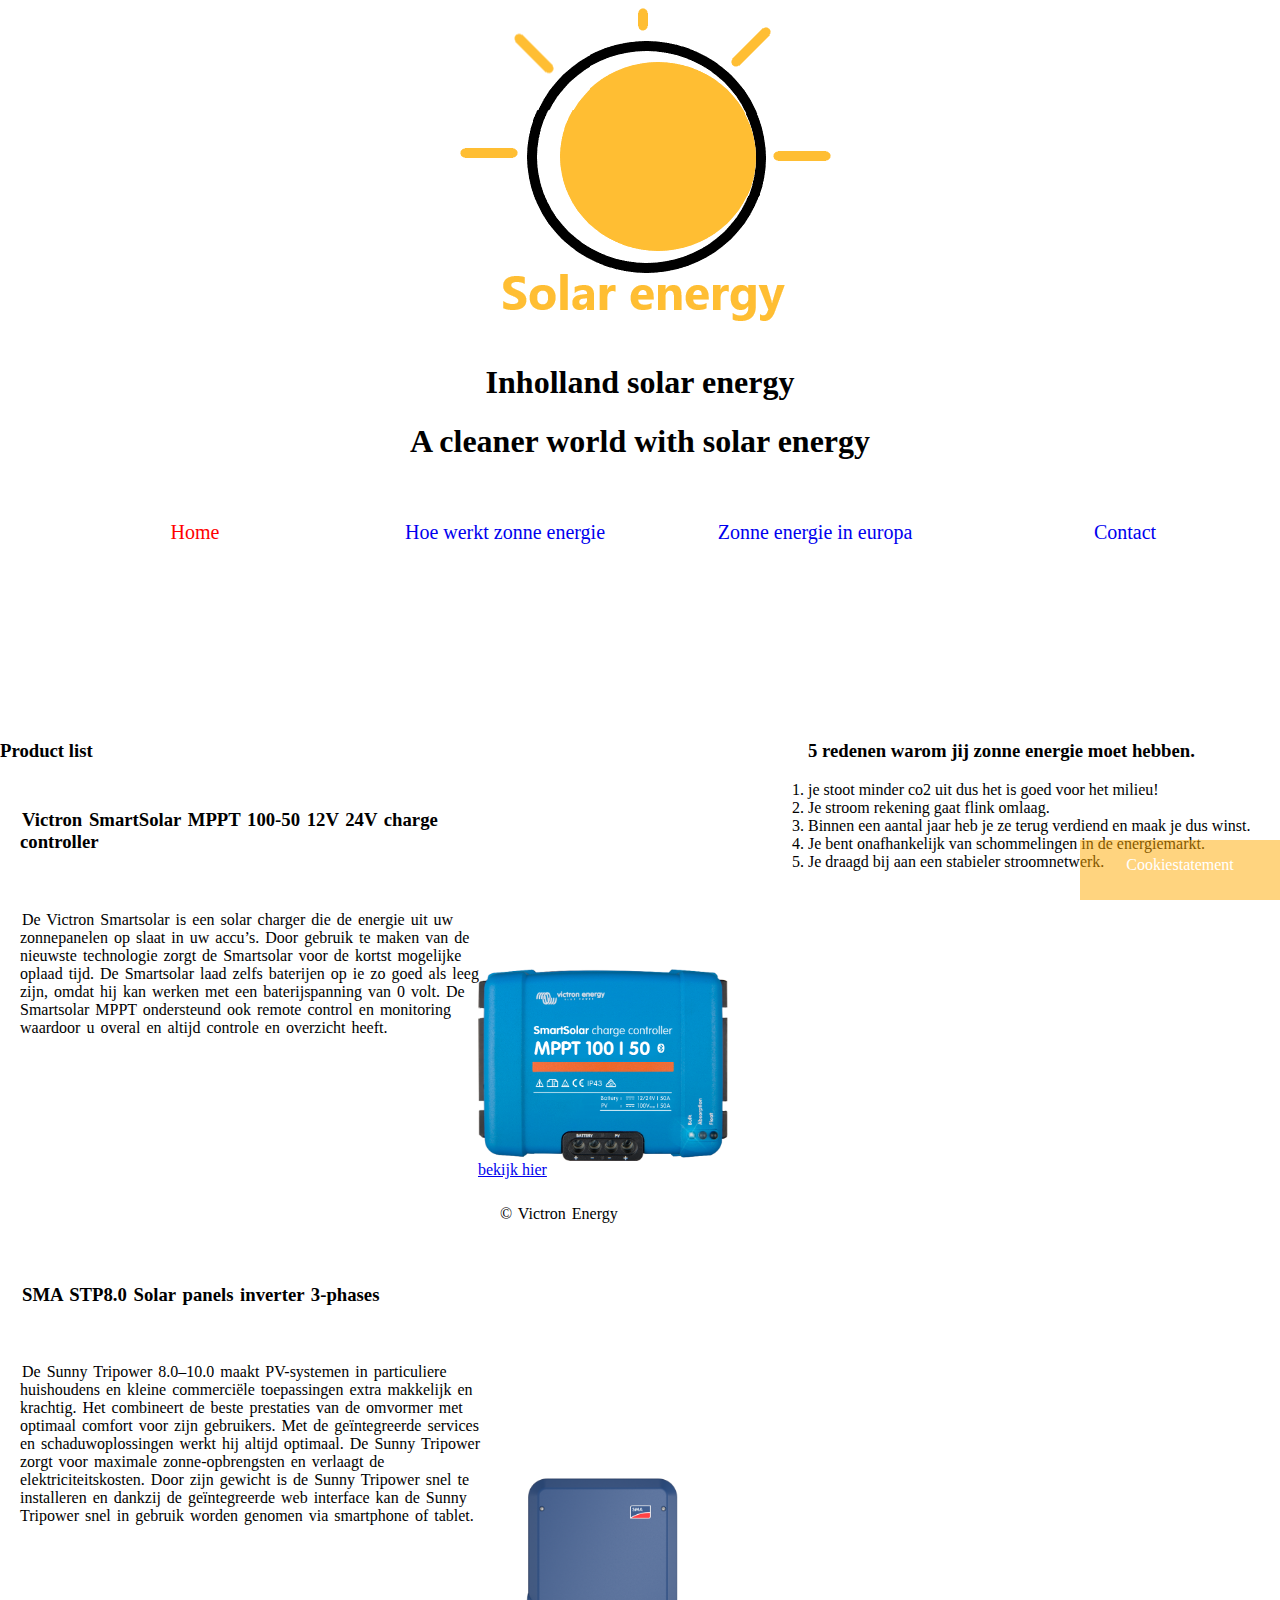
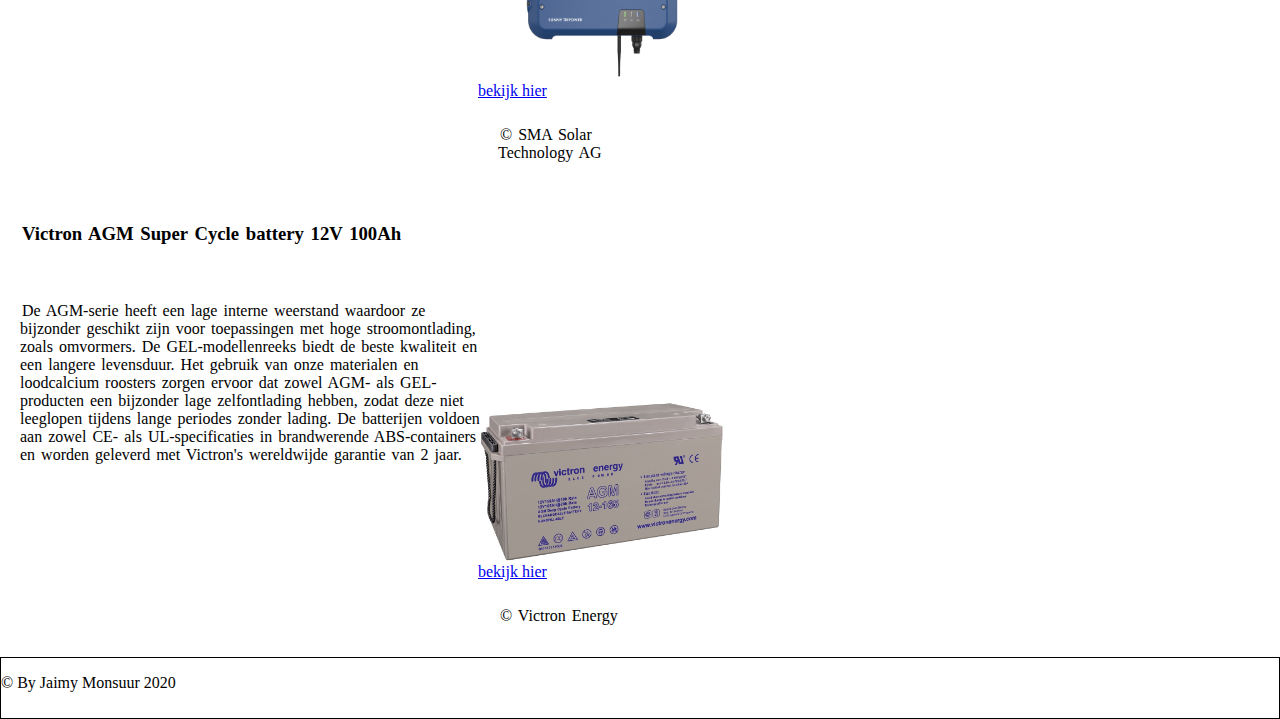
==== webmarkup final website/index.html @ 67df7f2d "update" ====
<!DOCTYPE html>
<html lang="en"> 
    <head>		
        <meta charset="utf-8" />        
		<meta name = "keywords" content="inholland i want solar energy" />
		<meta name = "description" content="web page made by jaimy monsuur" />
		<link rel="stylesheet" 
		type="text/css" 
		href="css/stylesheet.css" 
		/>	
		
		<title>index page inholland solar energy</title>		
	</head>
	<body>
		<header class="topheader">
			<img id="logo"
			src="img/logo.png"
			title = "logo solar energy";
			alt = "logo solar energy"
			/>
			<h1>Inholland solar energy</h1>
			<h1>A cleaner world with solar energy</h1>
		</header>
		
		<nav class="hamburger">
			<label class="navlabel" for="toggle">&#9776;</label>
			<input type="checkbox" id="toggle"/>
			<nav class="nav">
				<ul>
					<li>
						<a class="Active"
						href="index.html">
							<span>Home</span>
						</a>
					</li>
					<li>
						<a href="howsolarworks.html">
							Hoe werkt zonne energie
						</a>
					</li>
					<li>
						<a href="eusolar.html">
							Zonne energie in europa
						</a>
					</li>
					<li>
						<a href="contact.html">
							Contact
						</a>
					</li>
				</ul>
			</nav>
		</nav>
		
		<section id="flexboc_container">
			<video  autoplay muted loop>
				<source src="mov/Solar power 101 How does solar energy work.mp4" type="video/mp4">
				<source src="mov/Solar-power-101-How-does-solar-energy-work.ogv" type="video/ogv">
			</video>

			<section class="section_product">
				<h3>Product list</h3>
				<article id="article_home1">	
					<header><h3>Victron SmartSolar MPPT 100-50 12V 24V charge controller<h3></header>
						
					<p> De Victron Smartsolar is een solar charger die de energie uit uw zonnepanelen op slaat in uw accu’s. 
						Door gebruik te maken van de nieuwste technologie zorgt de Smartsolar voor de kortst mogelijke oplaad tijd. 
						De Smartsolar laad zelfs baterijen op ie zo goed als leeg zijn, omdat hij kan werken met een baterijspanning van 0 volt. 
						De Smartsolar MPPT ondersteund ook remote control en monitoring waardoor u overal en altijd controle en overzicht heeft.
					</p>
						
					<figure class="figure">
						<a 	
						href="http://www.ikwilzonneenergie.nl/Victron-SmartSolar-MPPT-100-50-12V-24V">
							<img class="article_image"
							src="img/Victron SmartSolar MPPT 100-50 12V 24V charge controller.png"
							title = "Victron SmartSolar MPPT 100-50 12V 24V charge controller";
							alt = "Victron SmartSolar MPPT 100-50 12V 24V charge controller"
							/>
						</a>
						<figcaption><a href="http://www.ikwilzonneenergie.nl/Victron-SmartSolar-MPPT-100-50-12V-24V">bekijk hier</a></figcaption>
						<footer><p>&copy; Victron Energy</p></footer>
					</figure>
						
				</article>
				<article id="article_home2">	
						<header><h3>SMA STP8.0 Solar panels inverter 3-phases<h3></header>
							
						<p>	De Sunny Tripower 8.0–10.0 maakt PV-systemen in particuliere huishoudens en kleine commerciële toepassingen extra makkelijk en krachtig. 
							Het combineert de beste prestaties van de omvormer met optimaal comfort voor zijn gebruikers. 
							Met de geïntegreerde services en schaduwoplossingen werkt hij altijd optimaal. 
							De Sunny Tripower zorgt voor maximale zonne-opbrengsten en verlaagt de elektriciteitskosten. 
							Door zijn gewicht is de Sunny Tripower snel te installeren en dankzij de geïntegreerde web interface kan de Sunny Tripower snel in gebruik worden genomen via smartphone of tablet.</p>
							
						<figure class="figure">
						<a 	
							href="http://www.ikwilzonneenergie.nl/SMA-Omvormer-STP-80-3AV-40">
							<img class="article_image"
							src="img/SMA-Sunny-Tripower-30-60_Frontal.png"
							title = "SMA STP8.0 Solar panels inverter 3-phases";
							alt = "SMA STP8.0 Solar panels inverter 3-phases"				
							/>
						</a>
						<figcaption><a href="http://www.ikwilzonneenergie.nl/SMA-Omvormer-STP-80-3AV-40">bekijk hier</a></figcaption>
						<footer><p>&copy; SMA Solar Technology AG</p></footer>
					<figure>	
				</article>
								
				<article id="article_home3">
						<header><h3>Victron AGM Super Cycle battery 12V 100Ah<h3></header>
				
						<p>	De AGM-serie heeft een lage interne weerstand waardoor ze bijzonder geschikt zijn voor toepassingen met hoge stroomontlading, 
							zoals omvormers. De GEL-modellenreeks biedt de beste kwaliteit en een langere levensduur. 
							Het gebruik van onze materialen en loodcalcium roosters zorgen ervoor dat zowel AGM- als GEL-producten een bijzonder lage zelfontlading hebben, 
							zodat deze niet leeglopen tijdens lange periodes zonder lading. 
							De batterijen voldoen aan zowel CE- als UL-specificaties in brandwerende ABS-containers en worden geleverd met Victron's wereldwijde garantie van 2 jaar.
						</p>
					<figure class="figure">
						<a
							href="http://www.ikwilzonneenergie.nl/Victron-AGM-Super-Cycle-accu-12V-100Ah">				
							<img class="article_image"Victron AGM Super Cycle battery 12V 100Ah
							src="img/Victron AGM Super Cycle battery 12V 100Ah.jpg"
							title = "Victron AGM Super Cycle battery 12V 100Ah";
							alt = "Victron AGM Super Cycle battery 12V 100Ah"				
							/>
						</a>
						<figcaption><a href="http://www.ikwilzonneenergie.nl/Victron-AGM-Super-Cycle-accu-12V-100Ah">bekijk hier</a></figcaption>
						<footer><p>&copy; Victron Energy</p></footer>
					</figure>

				</article>				
			</section>

			<aside class="5redenen">
				<ol>
					<h3>5 redenen warom jij zonne energie moet hebben.</h3>
					<li>
						je stoot minder co2 uit dus het is goed voor het milieu!
					</li>
					<li>
						Je stroom rekening gaat flink omlaag.
					</li>
					<li>
						Binnen een aantal jaar heb je ze terug verdiend en maak je dus winst.
					</li>
					<li>
						Je bent onafhankelijk van schommelingen in de energiemarkt.
					</li>
					<li>
						Je draagd bij aan een stabieler stroomnetwerk.
					</li>
				</ol>
			</aside>
		</section>	
		<footer class="footer">
			<section><p>&copy; By Jaimy Monsuur 2020</p></section>
			<section class="cookiestatement"><p>Cookiestatement</p></section>
		</footer>
	</body>
</html>
---- webmarkup final website/css/stylesheet.css ----
/*op alle pages(onderdelen zijn van boven naar beneden)*/
html, body {
	width: auto;
	height: auto;
margin: 0;}
header{
	text-align: center;
}
#toggle, .navlabel {
visibility:hidden;}
.nav {
	height: 50px;
}
.nav ul {
	font-size: 20px;
	list-style-type: none;
	
}
.nav li {
	float: left;
	width: 25% ;
	text-align: center;
}
.nav a {
	text-decoration: none;
	text-align: center;
}
.nav a:hover {
	color: #FF0000;
}

.Active{
	color: #FF0000;
}
video {
	right: 0;
	bottom: 0;
	width: 100%;
	height: auto;
}
section section article p, section section article h3 {
	width: 60%;
	word-spacing: 2px;
	text-indent: 2px;
}

section article p, section article h3 {
	width: 70%;
	word-spacing: 2px;
	text-indent: 2px;
	padding-top: 10px;
	padding-left: 20px;
}
.Aanbevolen {
grid-area: text;}

.footer {
	height: 60px;
	border: 1px solid #000;
}

footer .cookiestatement{
	height: 60px;
	width: 200px;
	text-align: center;
	position: fixed;
	bottom: 0;
	right: 0;
	opacity: 50%;
	background-color: #FA0;
	z-index: 9999;
color:#FFF;}

/*home page*/
#flexboc_container{
	display: flex;
	flex-wrap: wrap;	
}
.section_product {
	display: flex;
	flex-direction: column;
	width: 60%;
	float: left;
} 
.figure {
	float: right;
}

#article_home1{
	flex-grow: 0;
	flex-basis: 100%;
}
#article_home2{
	flex-grow: 0;
	flex-basis: 100%;
}
#article_home3{
	flex-grow: 0;
	flex-basis: 100%;	
}
.article_image {
	float: right;
	height: auto;
	width: 250px;
	margin-top: -100px;
}
section header{
	text-align: left;
}
.5redenen {
	width: 30%;
	float: left;
	
}

/*howsolarworks.html*/
#grid_container_page2{
	display: grid;
	grid-template-columns: auto auto auto;
	grid-gap: 10px;
	grid-template-areas:
	"article2 article1 article3"
	"article2 article1 article3"
	"article5 article1 article3"
	"article5 article1 article4"
	"article5 article1 article4"
	"article5 article1 article4"
	"article5 article6 article6"
	"text . ."
	"product1page2 product2page2 product3page2"
	"product1page2 product2page2 product3page2"
}

.article2 {
	border-radius: 10px;
	background-color: #d7d7d7;
grid-area: article2; }	
.article1 { 
	border-radius: 10px;
	background-color: #d7d7d7;
grid-area: article1; }	
.article3 { 
	border-radius: 10px;
	background-color: #d7d7d7;
grid-area: article3; }	
.article4 { 
	border-radius: 10px;
	background-color: #d7d7d7;
grid-area: article4; }	
.article5 { 
	border-radius: 10px;
	background-color: #d7d7d7;
grid-area: article5; }	
.article6 { 
	border-radius: 10px;
	background-color: #d7d7d7;
grid-area: article6; }	

.product1page2 { 
grid-area: product1page2; }	
.product2page2 { 
grid-area: product2page2; }
.product3page2 { 
grid-area: product3page2; }

.product1page2 img {
	width: auto;
height: 250px;}
.product2page2 img {
	width: auto;
height: 250px;}
.product3page2 img {
	width: auto;
height: 250px;}

/*eusolar.html*/
table {
	font-size: 1em;
border: 1px solid #000;}
td {
	padding: 6px;
	margin: 4px;
border: 1px solid #000;}
td:first-child {
background-color: #FFFF00;}
#Black td {
	background-color: #000;
color:#FFFFFF;}
td:nth-child(even) {
background-color: #D9E1F2;}
#grid_container_page3{
	display: grid;
	grid-template-columns: auto auto auto;
	grid-gap: 10px;
	grid-template-areas:
	"table table . text"
	"table table . product1page3"
	"table table . product2page3"
	"table table . product3page3"
"copy . . ."}

#infoEU { 
	grid-area: info; 
text-align: center;}

#table { 
grid-area: table; }

#copy { 
grid-area: copy; }
.product1page3 { 
grid-area: product1page3; }	
.product2page3 { 
grid-area: product2page3; }
.product3page3 { 
grid-area: product3page3; }

.product1page3 img {
	width: auto;
height: 250px;}
.product2page3 img {
	width: auto;
height: 250px;}
.product3page3 img {
	width: auto;
height: 250px;}

/*contact.html*/	

input[type=text],input[type=email], textarea {
	width: 100%;
	padding: 20px;
	border-radius: 10px;
	box-sizing: border-box;
	resize: vertical
}

#grid_container_page4{
	display: grid;
	grid-template-columns: auto auto auto;
	grid-gap: 10px;
	grid-template-areas:
	"form form . text"
	"form form . product1page4"
	"form form . product2page4"
	"form form . product3page4"
}
.form {
	grid-area: form; 	
}
form, legend {
	background-color: #d7d7d7;
	border-radius: 10px;
}

.product1page4 { 
grid-area: product1page4; }	
.product2page4 { 
grid-area: product2page4; }
.product3page4 { 
grid-area: product3page4; }

.product1page4 img {
	width: auto;
height: 250px;}
.product2page4 img {
	width: auto;
height: 250px;}
.product3page4 img {
	width: auto;
height: 250px;}

@media only screen and (max-width: 1279px) and (min-width: 481px) {
	
	/*contact.html*/	
	#grid_container_page4{
		display: grid;
		grid-template-columns: auto auto;
		grid-gap: 10px;
		grid-template-areas:
		"form  text"
		"form  product1page4"
		"form  product2page4"
		"form  product3page4"
		
	}	
	
	
	/*eusolar.html*/	
	#grid_container_page3{
		display: grid;
		grid-template-columns: auto auto;
		grid-gap: 10px;
		grid-template-areas:
		"table table "
		"table table "
		"table table "
		"table table "
		"copy . "
		"text . "
	"product2page3 product3page3"}	
	
	.tablet { 
	display: none;}	
	
	.product1page3 { 
	display: none;}	
	
	/*howsolarworks.html*/
	#grid_container_page2{
		display: grid;
		grid-template-columns: auto auto;
		grid-gap: 10px;
		grid-template-areas:
		"article1 article2"
		"article1 article2"
		"article3 article2"
		"article3 article5"
		"article3 article5"
		"article3 article5"
		"article6 article6"
		"article6 article6"
		"text . "
		"product1page2 product2page2"
		"product1page2 product2page2"	
	}
	
	.article4 { 
	display: none;}	
	.product3page2 { 
	display: none;}	
	
	/*home page*/ 
	
    section  section article p {
        max-width: 100%;
        width: 90%;
        vertical-align: middle;
	}
    section section aside p {
        max-width: 100%;
        width: 70%;
	}
	.figure {
        float: left;
        width: 50%;
	}
	.section_product {
        order: 2;
        padding-left: 100px;
	} 
	
	#article_home1{
		order: 2;
	}
	#article_home2{
		order: 1;
	}
	#article_home3{
		order: 0;	
	}
	.article_image {
        float: left;
        margin-top: 0px;
        height: 200px;
        width: 250px;		
	}
	video {
        order: 1;
	}
	.5redenen {
        order: 0;
        width: 100%;
        padding-left: 100px;
        flex-grow: 1;
        flex-shrink: 1;	
	}
	
}

@media only screen and (max-width: 480px) {
	.navlabel {
		text-align: right;
		padding: 20px;
		font-size: 50px;
		vertical-align: ;
		
	}
	.navlabel {
	visibility:visible;}
	
	#logo{
		width: 200px;
		text-align: center;
	}
	label {
		
        display: block;
        cursor: pointer;
	}
    .nav {
        text-align: center;
        display: none;
		background-color: #FFFFFF;
	}
    .nav a {
        display: block;
        hight: 50px;
	}
    .nav li {
        float: unset;
        width: unset;
		background-color: #FFFFFF;
	}
	.nav ul {
		background-color: #FFFFFF;
		border: 1px solid #000;
		padding: 20px;
	}
	
	#toggle{
		display: none;	
	}
	
    #toggle:checked + .nav {
        display: block;
        position: relative;
	}
	
	/*contact.html*/	
	#grid_container_page4{
		display: grid;
		grid-template-columns: auto auto;
		grid-gap: 10px;
		grid-template-areas:
		"form form"
		"form form"
		"form form"
		"form form"
		"text text"
		"product1page4 product1page4"
		"product2page4 product2page4"
		"product3page4 product3page4"
	}
	/*eusolar.html*/	
	#grid_container_page3{
		display: grid;
		grid-template-columns: auto auto;
		grid-gap: 10px;
		grid-template-areas:
		"table table "
		"table table "
		"table table "
		"table table "
		"copy . "
		"text . "
		"product1page3 . "
		"product2page3 . "
	"product3page3 . "}	
	
	.tablet { 
	display: none;}	
	.mobile { 
	display: none;}
	
	/*howsolarworks.html*/
	#grid_container_page2{
		display: grid;
		grid-template-columns:auto auto;
		grid-gap: 10px;
		grid-template-areas:
		"article5 article5"
		"article3 article3"
		"article2 article2"
		"article1 article1"
		"text text"
		"product1page2 product1page2"
		"product2page2 product2page2"
		"product3page2 product3page2"
	}
	.article6 { 
	display: none;}	
	.article4 { 
	display: none;}	
	
	/*home page*/ 
	
	.section_product {
        order: 2;
        padding-left: 80px;
	} 
	.figure {
        width: 50%;
        padding-bottom: 10px;
	}
    section  section article p {
        max-width: 100%;
        width: 90%;
        vertical-align: middle;
	}
    section section aside p {
        max-width: 100%;
        width: 70%;
	}
	
	#article_home1{
		order: 2;
	}
	#article_home2{
		order: 1;
	}
	#article_home3{
		order: 0;
		
	}
	.article_image {
        float: center;
        margin-top: 0px;
        height: 200px;
        width: 250px;		
	}
	
	.5redenen {
        order: 0;
        width: 100%;
		
	}
	video {
		display: none;
	}
}
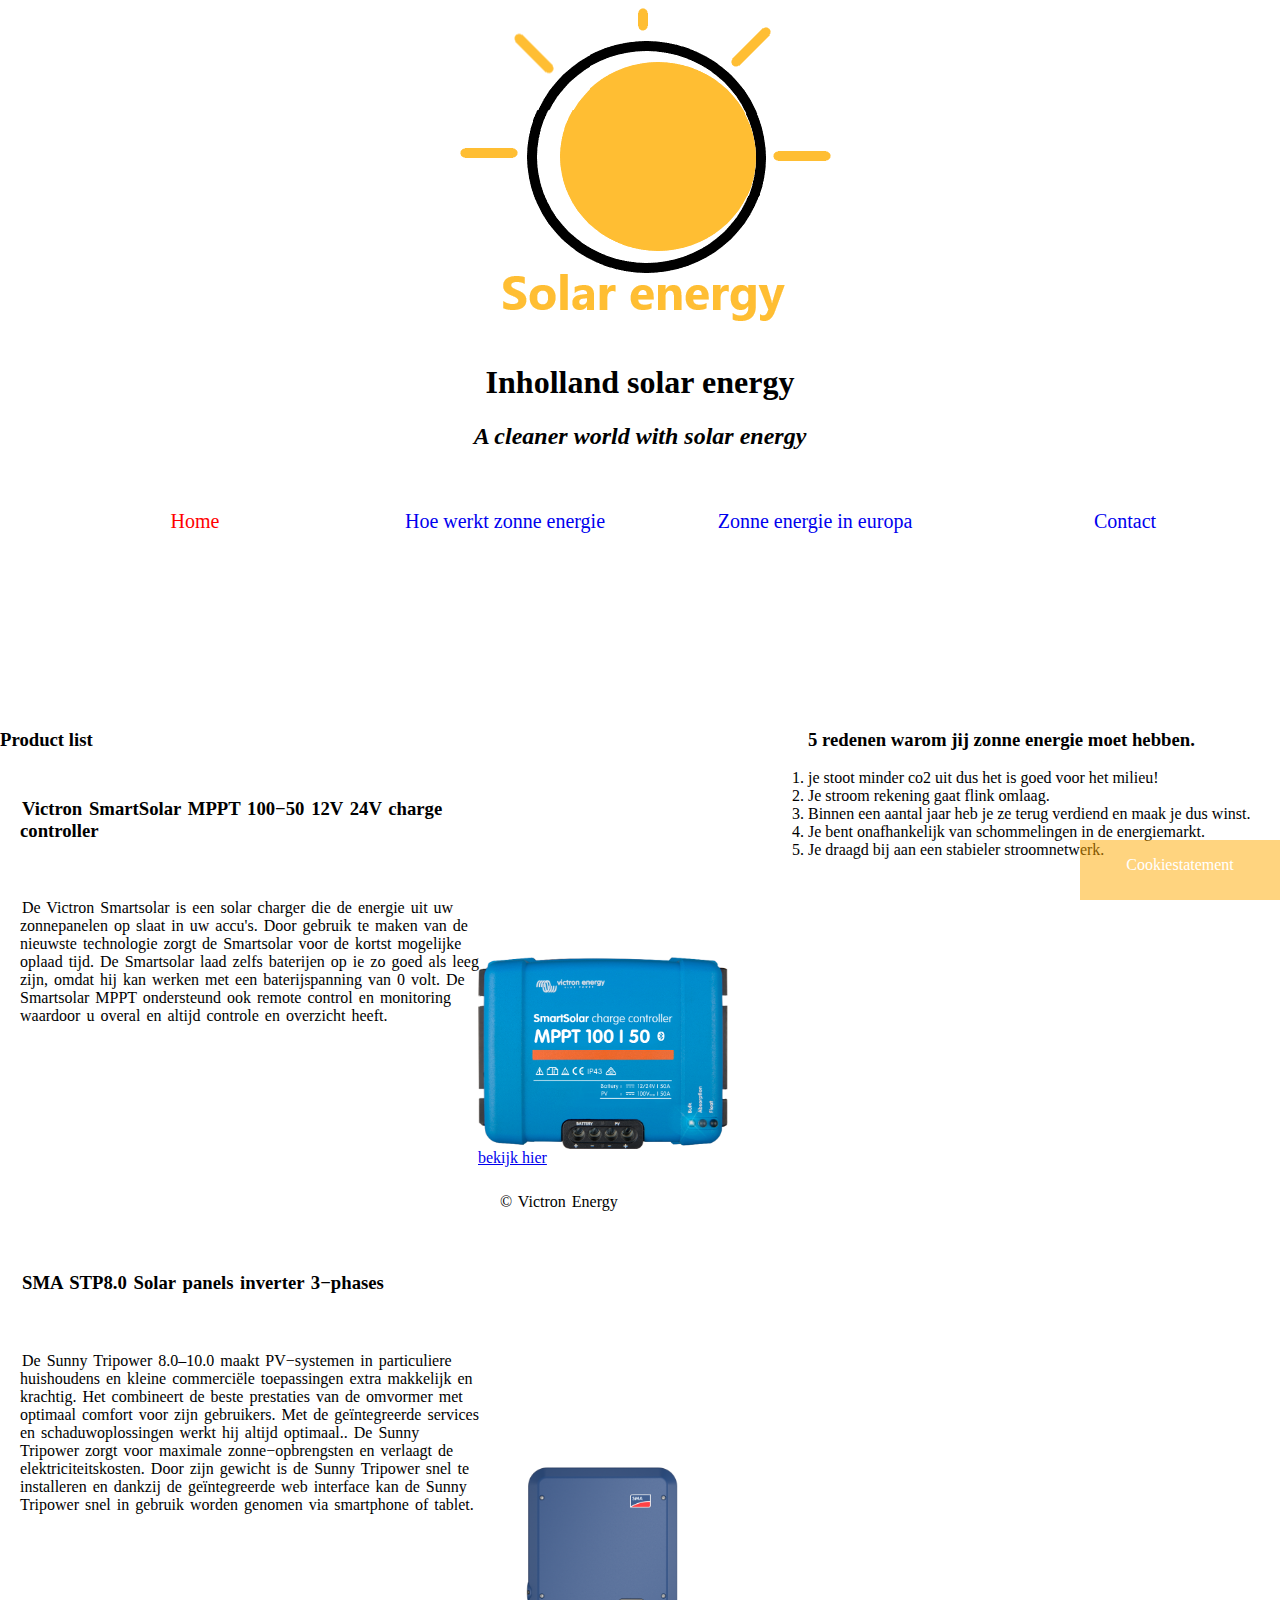
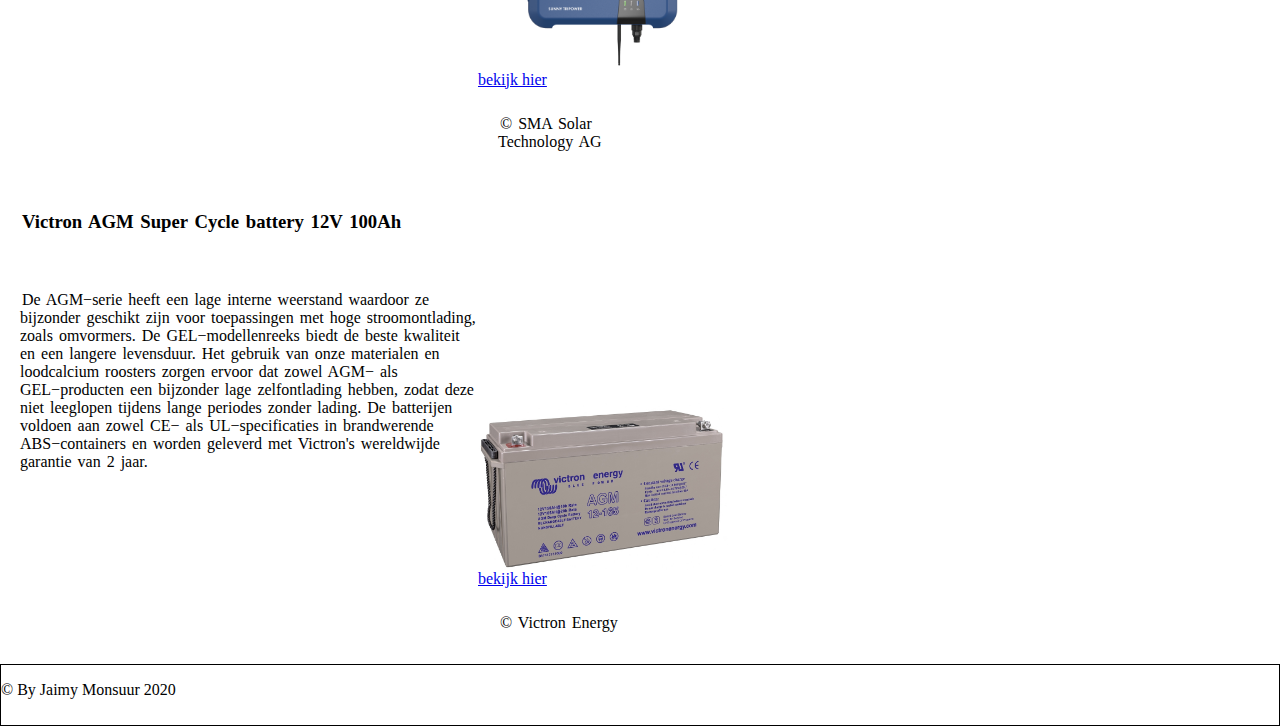
==== commit 9f943288: "fix" ====
--- a/webmarkup final website/index.html
+++ b/webmarkup final website/index.html
@@ -18,8 +18,8 @@
 			title = "logo solar energy";
 			alt = "logo solar energy"
 			/>
-			<h1>Inholland solar energy</h1>
-			<h1>A cleaner world with solar energy</h1>
+			<h1><strong>Inholland solar energy</strong></h1>
+			<h2><em>A cleaner world with solar energy</em></h2>
 		</header>
 		
 		<nav class="hamburger">
@@ -61,12 +61,12 @@
 			<section class="section_product">
 				<h3>Product list</h3>
 				<article id="article_home1">	
-					<header><h3>Victron SmartSolar MPPT 100-50 12V 24V charge controller<h3></header>
+					<header><h3>Victron SmartSolar MPPT 100&minus;50 12V 24V charge controller<h3></header>
 						
-					<p> De Victron Smartsolar is een solar charger die de energie uit uw zonnepanelen op slaat in uw accu’s. 
-						Door gebruik te maken van de nieuwste technologie zorgt de Smartsolar voor de kortst mogelijke oplaad tijd. 
-						De Smartsolar laad zelfs baterijen op ie zo goed als leeg zijn, omdat hij kan werken met een baterijspanning van 0 volt. 
-						De Smartsolar MPPT ondersteund ook remote control en monitoring waardoor u overal en altijd controle en overzicht heeft.
+					<p> De Victron Smartsolar is een solar charger die de energie uit uw zonnepanelen op slaat in uw accu&apos;s&period; 
+						Door gebruik te maken van de nieuwste technologie zorgt de Smartsolar voor de kortst mogelijke oplaad tijd&period; 
+						De Smartsolar laad zelfs baterijen op ie zo goed als leeg zijn&comma; omdat hij kan werken met een baterijspanning van 0 volt&period; 
+						De Smartsolar MPPT ondersteund ook remote control en monitoring waardoor u overal en altijd controle en overzicht heeft&period;
 					</p>
 						
 					<figure class="figure">
@@ -84,13 +84,13 @@
 						
 				</article>
 				<article id="article_home2">	
-						<header><h3>SMA STP8.0 Solar panels inverter 3-phases<h3></header>
+						<header><h3>SMA STP8&period;0 Solar panels inverter 3&minus;phases<h3></header>
 							
-						<p>	De Sunny Tripower 8.0–10.0 maakt PV-systemen in particuliere huishoudens en kleine commerciële toepassingen extra makkelijk en krachtig. 
-							Het combineert de beste prestaties van de omvormer met optimaal comfort voor zijn gebruikers. 
-							Met de geïntegreerde services en schaduwoplossingen werkt hij altijd optimaal. 
-							De Sunny Tripower zorgt voor maximale zonne-opbrengsten en verlaagt de elektriciteitskosten. 
-							Door zijn gewicht is de Sunny Tripower snel te installeren en dankzij de geïntegreerde web interface kan de Sunny Tripower snel in gebruik worden genomen via smartphone of tablet.</p>
+						<p>	De Sunny Tripower 8&period;0–10&period;0 maakt PV&minus;systemen in particuliere huishoudens en kleine commerciële toepassingen extra makkelijk en krachtig&period; 
+							Het combineert de beste prestaties van de omvormer met optimaal comfort voor zijn gebruikers&period;
+							Met de geïntegreerde services en schaduwoplossingen werkt hij altijd optimaal.&period;
+							De Sunny Tripower zorgt voor maximale zonne&minus;opbrengsten en verlaagt de elektriciteitskosten&period; 
+							Door zijn gewicht is de Sunny Tripower snel te installeren en dankzij de geïntegreerde web interface kan de Sunny Tripower snel in gebruik worden genomen via smartphone of tablet&period;</p>
 							
 						<figure class="figure">
 						<a 	
@@ -109,11 +109,11 @@
 				<article id="article_home3">
 						<header><h3>Victron AGM Super Cycle battery 12V 100Ah<h3></header>
 				
-						<p>	De AGM-serie heeft een lage interne weerstand waardoor ze bijzonder geschikt zijn voor toepassingen met hoge stroomontlading, 
-							zoals omvormers. De GEL-modellenreeks biedt de beste kwaliteit en een langere levensduur. 
-							Het gebruik van onze materialen en loodcalcium roosters zorgen ervoor dat zowel AGM- als GEL-producten een bijzonder lage zelfontlading hebben, 
-							zodat deze niet leeglopen tijdens lange periodes zonder lading. 
-							De batterijen voldoen aan zowel CE- als UL-specificaties in brandwerende ABS-containers en worden geleverd met Victron's wereldwijde garantie van 2 jaar.
+						<p>	De AGM&minus;serie heeft een lage interne weerstand waardoor ze bijzonder geschikt zijn voor toepassingen met hoge stroomontlading&comma; 
+							zoals omvormers&period; De GEL&minus;modellenreeks biedt de beste kwaliteit en een langere levensduur&period;
+							Het gebruik van onze materialen en loodcalcium roosters zorgen ervoor dat zowel AGM&minus; als GEL&minus;producten een bijzonder lage zelfontlading hebben&comma; 
+							zodat deze niet leeglopen tijdens lange periodes zonder lading&period; 
+							De batterijen voldoen aan zowel CE&minus; als UL&minus;specificaties in brandwerende ABS&minus;containers en worden geleverd met Victron's wereldwijde garantie van 2 jaar&period;
 						</p>
 					<figure class="figure">
 						<a
@@ -133,21 +133,21 @@
 
 			<aside class="5redenen">
 				<ol>
-					<h3>5 redenen warom jij zonne energie moet hebben.</h3>
+					<h3>5 redenen warom jij zonne energie moet hebben&period;</h3>
 					<li>
-						je stoot minder co2 uit dus het is goed voor het milieu!
+						je stoot minder co2 uit dus het is goed voor het milieu&excl;
 					</li>
 					<li>
-						Je stroom rekening gaat flink omlaag.
+						Je stroom rekening gaat flink omlaag&period;
 					</li>
 					<li>
-						Binnen een aantal jaar heb je ze terug verdiend en maak je dus winst.
+						Binnen een aantal jaar heb je ze terug verdiend en maak je dus winst&period;
 					</li>
 					<li>
-						Je bent onafhankelijk van schommelingen in de energiemarkt.
+						Je bent onafhankelijk van schommelingen in de energiemarkt&period;
 					</li>
 					<li>
-						Je draagd bij aan een stabieler stroomnetwerk.
+						Je draagd bij aan een stabieler stroomnetwerk&period;
 					</li>
 				</ol>
 			</aside>
--- a/webmarkup final website/css/stylesheet.css
+++ b/webmarkup final website/css/stylesheet.css
@@ -184,7 +184,7 @@
 border: 1px solid #000;}
 td:first-child {
 background-color: #FFFF00;}
-#Black td {
+#Black th {
 	background-color: #000;
 color:#FFFFFF;}
 td:nth-child(even) {
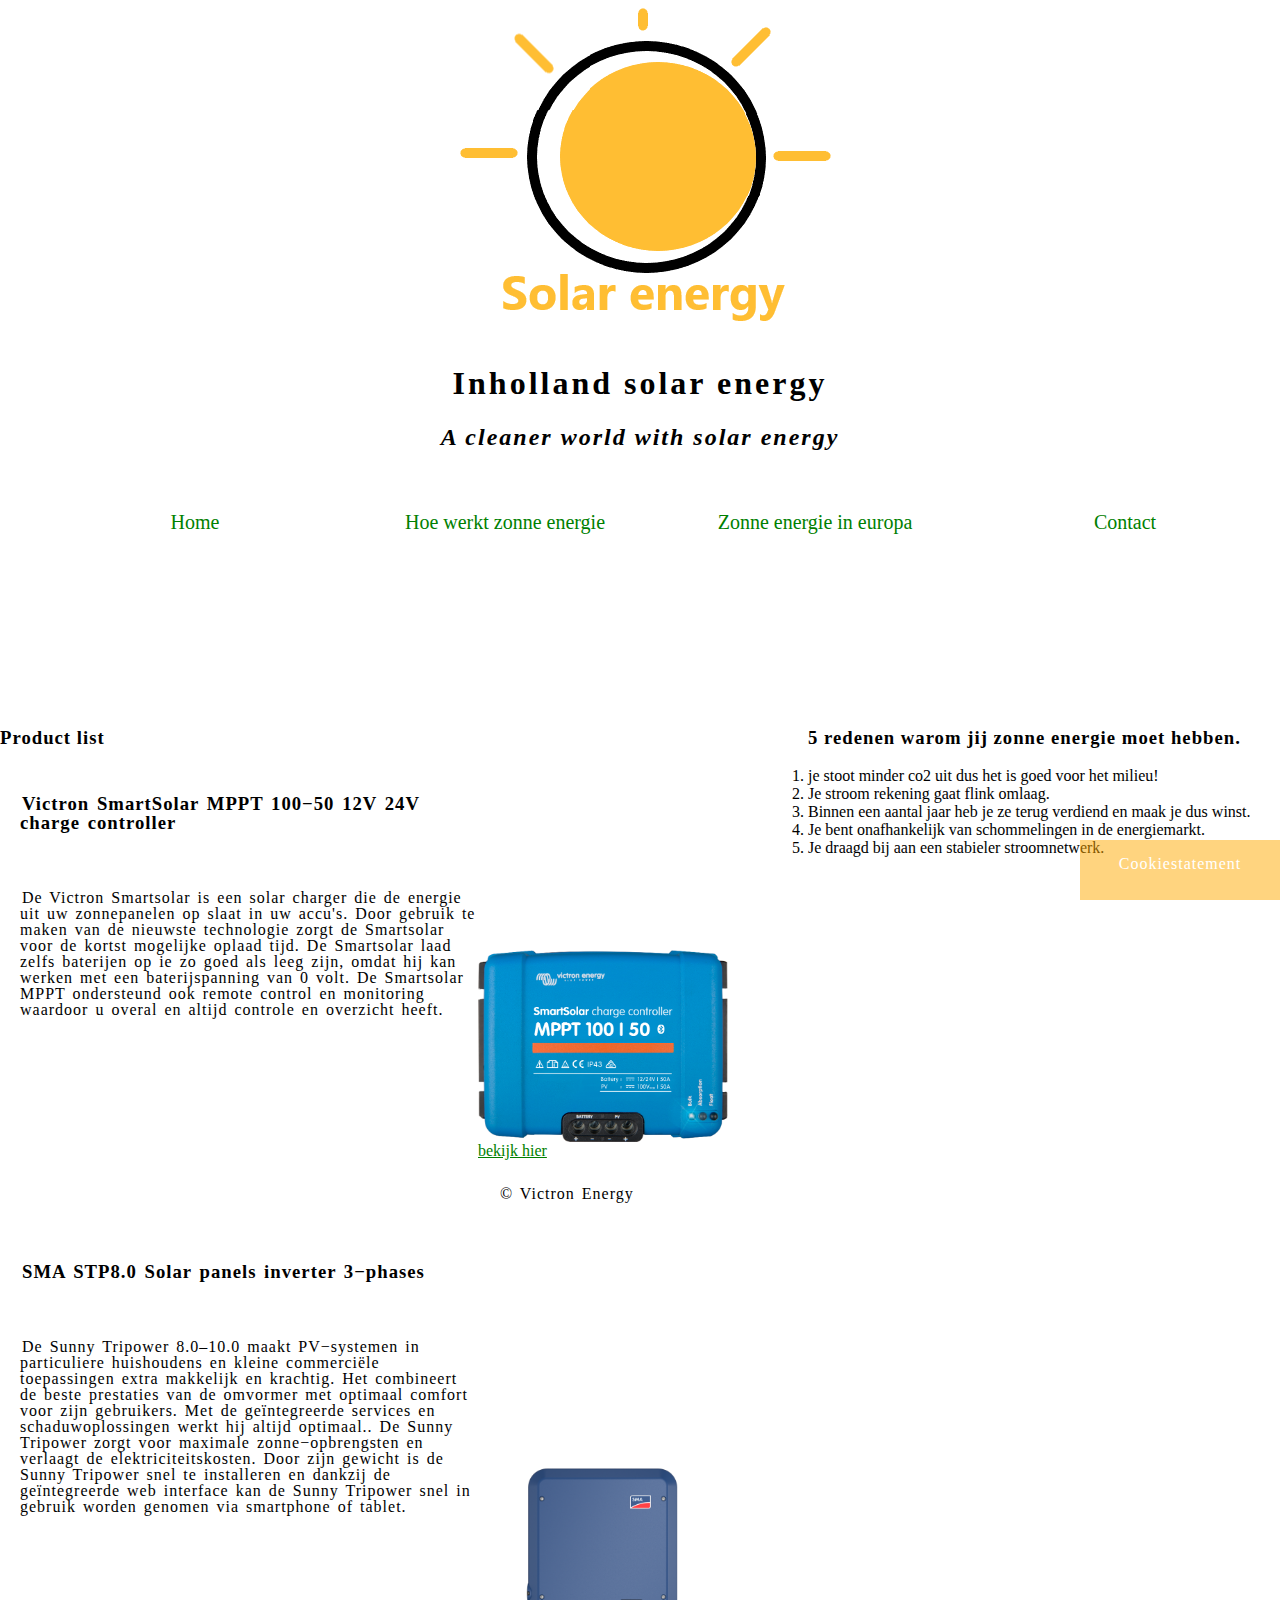
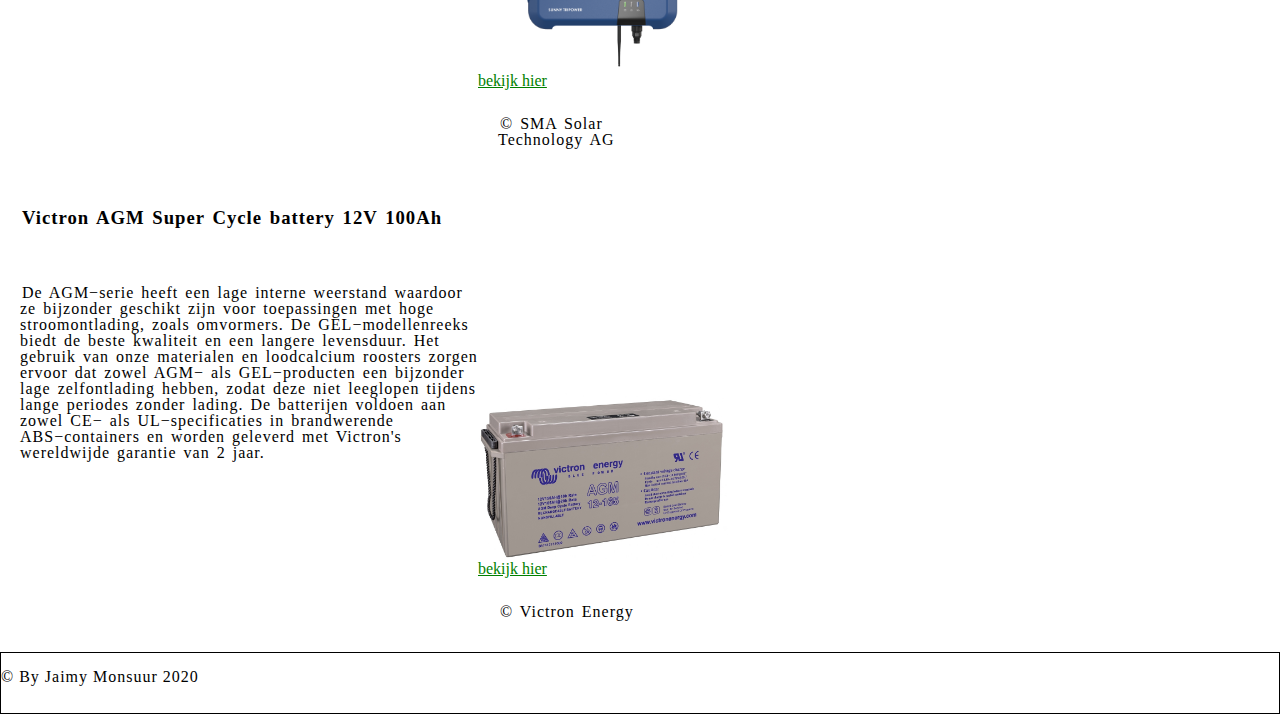
==== commit 2559050c: "fix" ====
--- a/webmarkup final website/index.html
+++ b/webmarkup final website/index.html
@@ -3,7 +3,8 @@
     <head>		
         <meta charset="utf-8" />        
 		<meta name = "keywords" content="inholland i want solar energy" />
-		<meta name = "description" content="web page made by jaimy monsuur" />
+		<meta name = "description" content="solar energy,inholland, nederland,project,school, green energy,home page, jaimy monsuur" />
+		<meta name="author" content="Jaimy Monsuur">
 		<link rel="stylesheet" 
 		type="text/css" 
 		href="css/stylesheet.css" 
--- a/webmarkup final website/css/stylesheet.css
+++ b/webmarkup final website/css/stylesheet.css
@@ -9,6 +9,7 @@
 }
 #toggle, .navlabel {
 visibility:hidden;}
+
 .nav {
 	height: 50px;
 }
@@ -29,10 +30,18 @@
 .nav a:hover {
 	color: #FF0000;
 }
+a:link {
+  color: rgb(0,128,0);
+}
 
 .Active{
 	color: #FF0000;
 }
+
+a:visited {
+color: #006400;
+}
+
 video {
 	right: 0;
 	bottom: 0;
@@ -44,7 +53,21 @@
 	word-spacing: 2px;
 	text-indent: 2px;
 }
-
+/*letter spacing*/
+h1 {
+  letter-spacing: 3px;
+  line-height: 120%;
+}
+
+h2 {
+  letter-spacing: 2px;
+  line-height: 110%;
+}
+
+h3, p {
+  letter-spacing: 1px;
+  line-height: 100%;
+}
 section article p, section article h3 {
 	width: 70%;
 	word-spacing: 2px;
@@ -131,14 +154,14 @@
 	"product1page2 product2page2 product3page2"
 	"product1page2 product2page2 product3page2"
 }
-
+/*kleuren geven zodat ik het meer dan 7 heb*/
 .article2 {
 	border-radius: 10px;
-	background-color: #d7d7d7;
+	background-color: #D3D3D3;
 grid-area: article2; }	
 .article1 { 
 	border-radius: 10px;
-	background-color: #d7d7d7;
+	background-color: rgb(169,169,169);
 grid-area: article1; }	
 .article3 { 
 	border-radius: 10px;
@@ -146,11 +169,11 @@
 grid-area: article3; }	
 .article4 { 
 	border-radius: 10px;
-	background-color: #d7d7d7;
+	background-color: #808080;
 grid-area: article4; }	
 .article5 { 
 	border-radius: 10px;
-	background-color: #d7d7d7;
+	background-color: #808080;
 grid-area: article5; }	
 .article6 { 
 	border-radius: 10px;
@@ -178,17 +201,25 @@
 table {
 	font-size: 1em;
 border: 1px solid #000;}
+
 td {
 	padding: 6px;
 	margin: 4px;
 border: 1px solid #000;}
+
 td:first-child {
-background-color: #FFFF00;}
+background-color: #FF0;}
+
 #Black th {
 	background-color: #000;
 color:#FFFFFF;}
-td:nth-child(even) {
-background-color: #D9E1F2;}
+
+tr:nth-child(even) {
+background-color: #CFF;}
+
+tr:nth-child(odd) {
+background-color: #FFF;}
+
 #grid_container_page3{
 	display: grid;
 	grid-template-columns: auto auto auto;
@@ -252,6 +283,7 @@
 form, legend {
 	background-color: #d7d7d7;
 	border-radius: 10px;
+	border-style: double;
 }
 
 .product1page4 { 
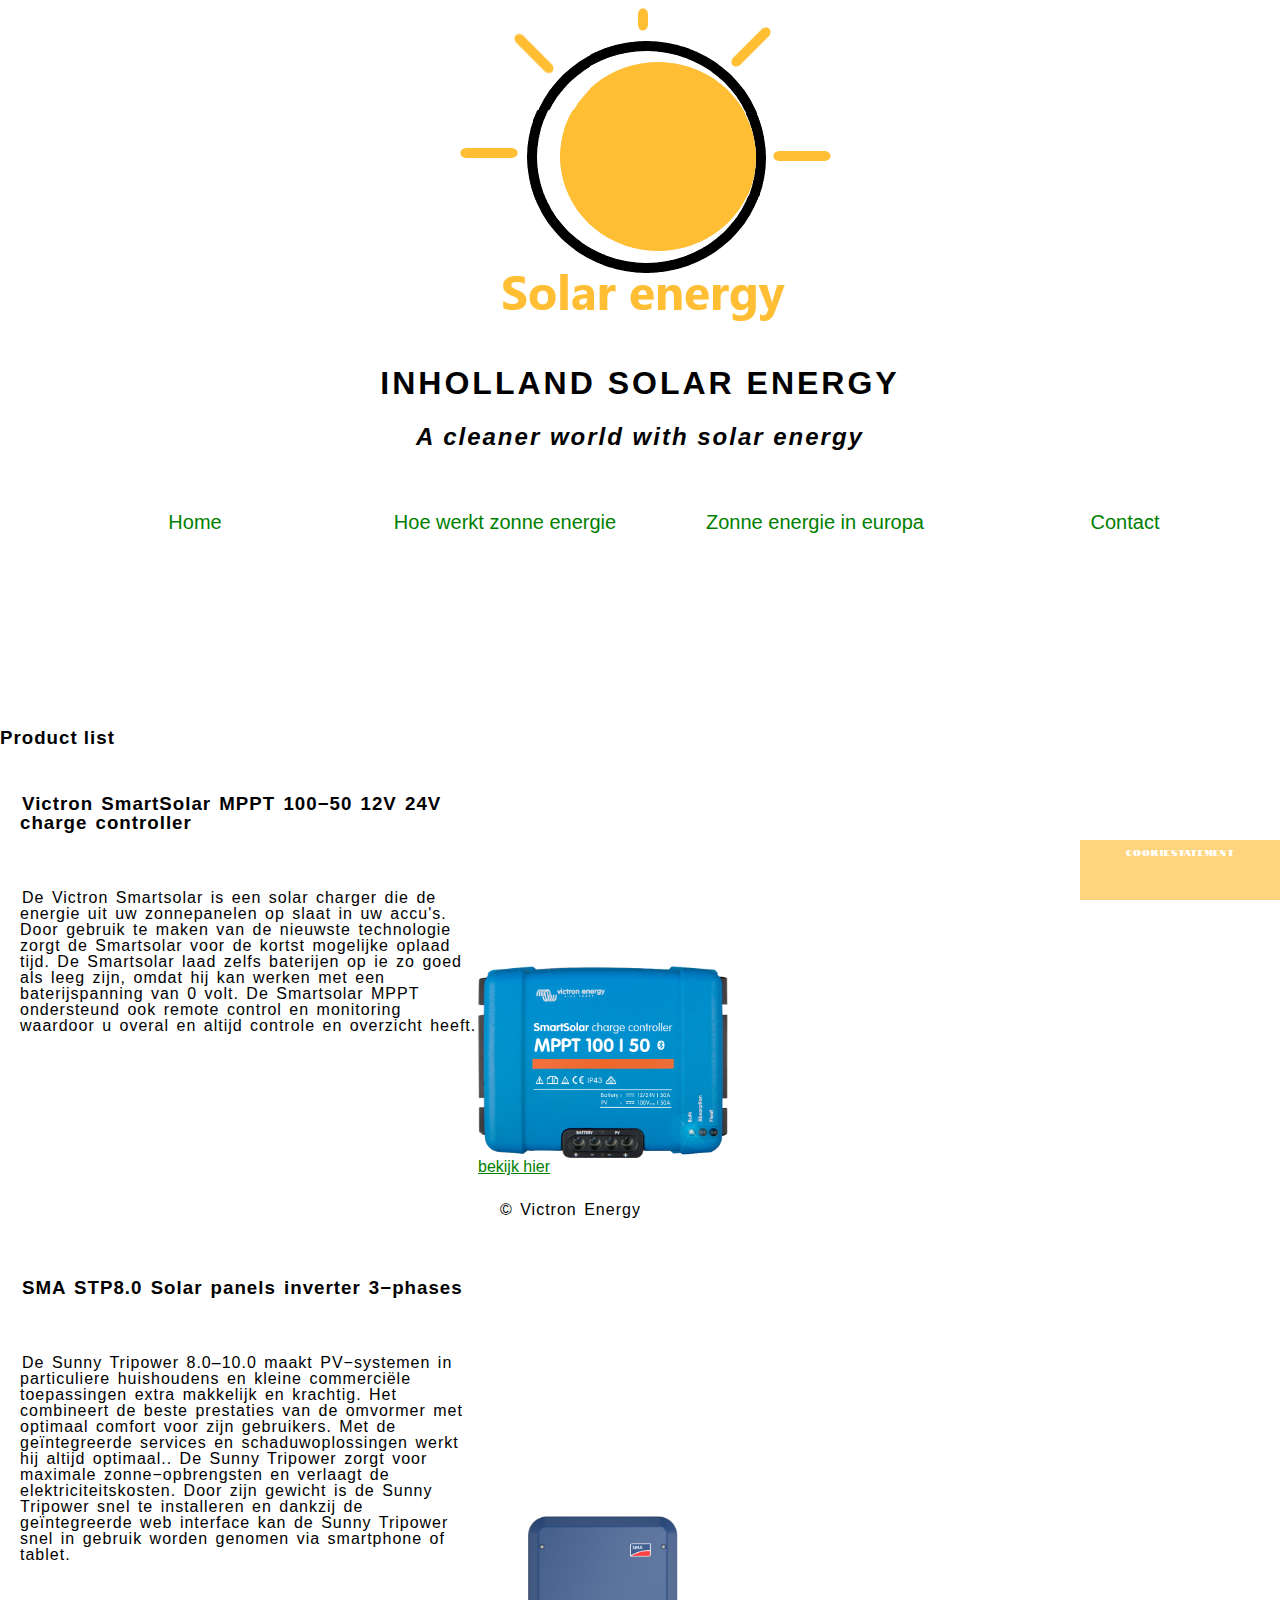
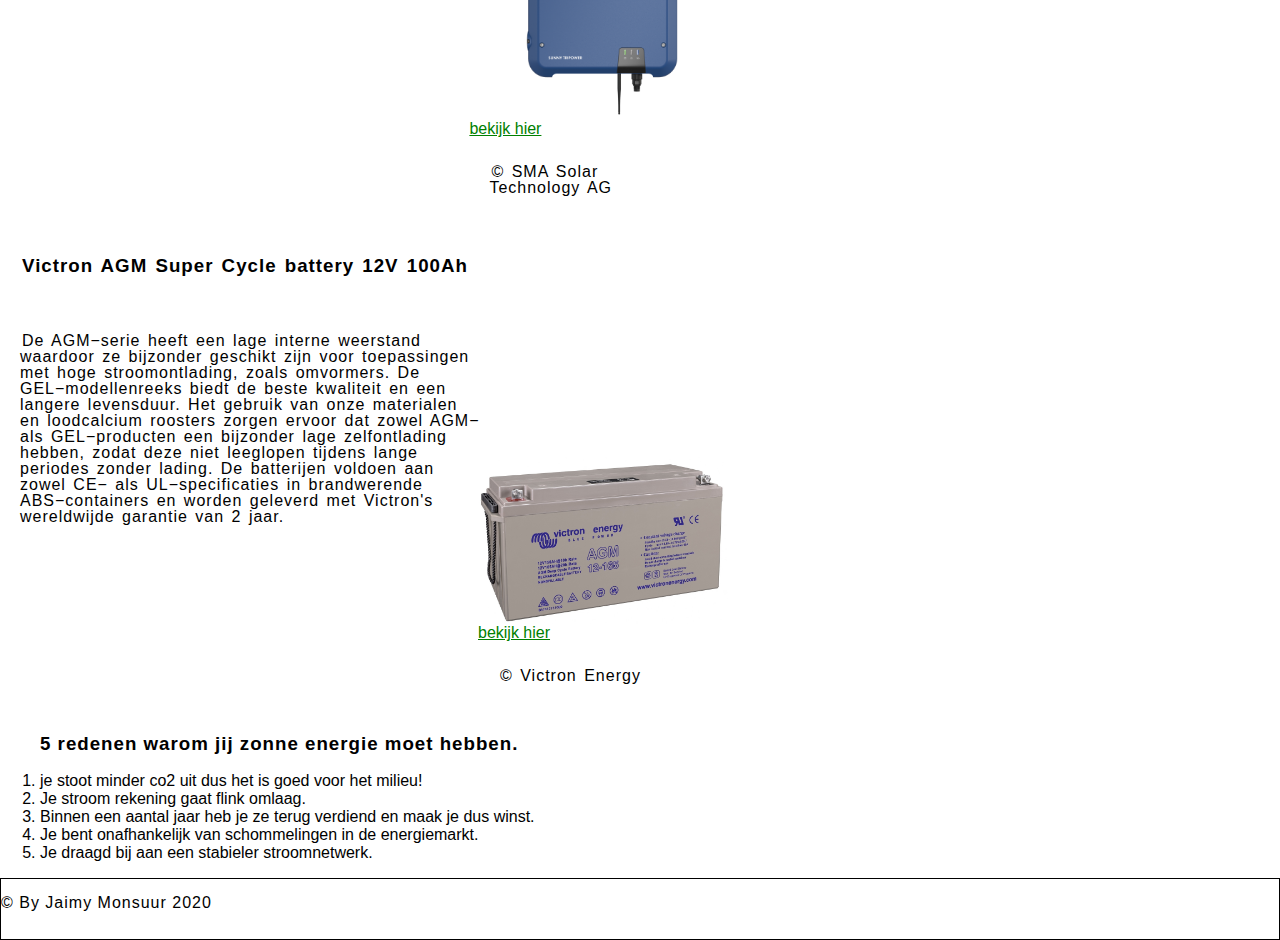
==== commit 71feed8c: "last version" ====
--- a/webmarkup final website/index.html
+++ b/webmarkup final website/index.html
@@ -2,13 +2,17 @@
 <html lang="en"> 
     <head>		
         <meta charset="utf-8" />        
-		<meta name = "keywords" content="inholland i want solar energy" />
-		<meta name = "description" content="solar energy,inholland, nederland,project,school, green energy,home page, jaimy monsuur" />
+		<meta name = "keywords" content="solar energy,inholland, nederland,project,school, green energy,home page, jaimy monsuur" />
+		<meta name = "description" content="inholland i want solar energy is making the word a better place with solar energy" />
 		<meta name="author" content="Jaimy Monsuur">
 		<link rel="stylesheet" 
 		type="text/css" 
 		href="css/stylesheet.css" 
 		/>	
+		<link href='https://fonts.googleapis.com/css?family=Notable' rel='stylesheet'>
+		<link rel="apple-touch-icon" sizes="180x180" href="img/apple-icon-180x180.png">
+		<link rel="icon" type="image/png" sizes="32x32" href="img/favicon-32x32.png">
+		<link rel="icon" type="image/png" sizes="16x16" href="img/favicon-16x16.png">
 		
 		<title>index page inholland solar energy</title>		
 	</head>
--- a/webmarkup final website/css/stylesheet.css
+++ b/webmarkup final website/css/stylesheet.css
@@ -6,6 +6,7 @@
 margin: 0;}
 header{
 	text-align: center;
+	
 }
 #toggle, .navlabel {
 visibility:hidden;}
@@ -38,9 +39,11 @@
 	color: #FF0000;
 }
 
-a:visited {
-color: #006400;
-}
+
+body {
+    font-family: Arial, Helvetica, sans-serif;
+}
+
 
 video {
 	right: 0;
@@ -57,6 +60,7 @@
 h1 {
   letter-spacing: 3px;
   line-height: 120%;
+  text-transform: uppercase;
 }
 
 h2 {
@@ -93,7 +97,10 @@
 	opacity: 50%;
 	background-color: #FA0;
 	z-index: 9999;
-color:#FFF;}
+	color:#FFF;
+	font-family: Notable;
+    font-size: 0.5rem;}
+	
 
 /*home page*/
 #flexboc_container{
@@ -134,7 +141,7 @@
 .5redenen {
 	width: 30%;
 	float: left;
-	
+
 }
 
 /*howsolarworks.html*/
